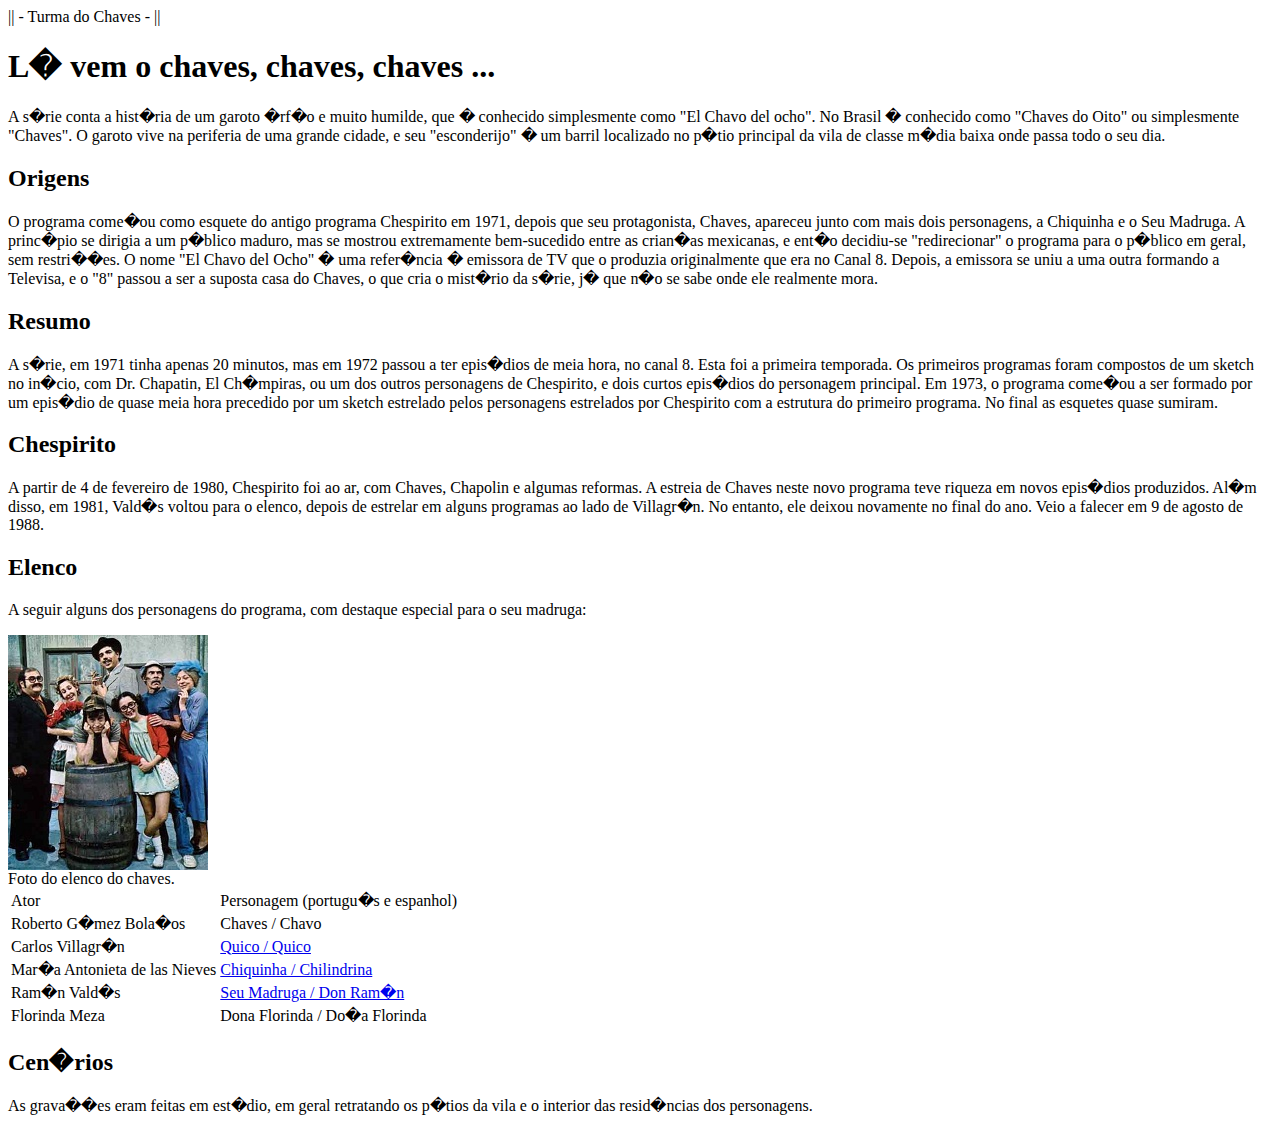
==== index.html @ 46162a16 "Chaves" ====
<html>
    <head>
        <title>Turma do Chaves</title>
        <link rel="stylesheet" type = "text/cass" href= "index.css"/>
        
    </head>
    <body>
        <p class="p2">|| - Turma do Chaves - ||</p>
        <h1>L� vem o chaves, chaves, chaves ...</h1>
        <p>A s�rie conta a hist�ria de um garoto �rf�o e muito humilde, que � conhecido simplesmente como "El Chavo del ocho". No Brasil � conhecido como "Chaves do Oito" ou simplesmente "Chaves". O garoto vive na periferia de uma grande cidade, e seu "esconderijo" � um barril localizado no p�tio principal da vila de 
            classe m�dia baixa onde passa todo o seu dia.
        </p>
        <h2>Origens</h2>
        <p>O programa come�ou como esquete do antigo programa Chespirito em 1971, depois que seu protagonista, Chaves, apareceu junto com mais dois personagens, a <span class="s2">Chiquinha</span> e o <span class="s1">Seu Madruga.</span> A princ�pio se dirigia a um p�blico maduro, mas se mostrou extremamente bem-sucedido entre as crian�as mexicanas, e ent�o decidiu-se "redirecionar" o programa para o p�blico em geral, sem restri��es. O nome "El Chavo del Ocho" � uma refer�ncia � emissora de TV que o produzia originalmente que era no Canal 8. Depois, a emissora se uniu a uma outra formando a Televisa, e o "8" passou a ser a suposta casa do Chaves,
            o que cria o mist�rio da s�rie, j� que n�o se sabe onde ele realmente mora.
        </p>
        <h2>Resumo</h2>
        <p>A s�rie, em 1971 tinha apenas 20 minutos, mas em 1972 passou a ter epis�dios de meia hora, no canal 8. Esta foi a primeira temporada. Os primeiros programas foram compostos de um sketch no in�cio, com Dr. Chapatin, El Ch�mpiras, ou um dos outros personagens de Chespirito, e dois curtos epis�dios do personagem principal.
            Em 1973, o programa come�ou a ser formado por um epis�dio de quase meia hora precedido por um sketch estrelado pelos personagens estrelados por Chespirito com a estrutura do primeiro programa. No final as esquetes quase sumiram.
        </p>
        <h2>Chespirito</h2>
        <p>A partir de 4 de fevereiro de 1980, Chespirito foi ao ar, com Chaves, Chapolin e algumas reformas. A estreia de Chaves neste novo programa teve riqueza em novos epis�dios produzidos. Al�m disso, em 1981, Vald�s voltou para o elenco, depois de estrelar em alguns programas ao lado de Villagr�n. No entanto, ele deixou novamente no final do ano. Veio a falecer em 9 de agosto de 1988.

        </p>
        <h2 class = "he">Elenco</h2>
        <p>A seguir alguns dos personagens do programa, com destaque especial para
            o <span class="s1">seu madruga:</p></span>
            <div>
            <img src="elenco.jpg" id = "img"/><br/>
            Foto do elenco do chaves.
            </div>
            <table>
                <tr>
                    <td>Ator</td>
                    <td>Personagem (portugu�s e espanhol)</td>
                </tr>
                <tr>
                    <td>Roberto G�mez Bola�os</td>
                    <td>Chaves / Chavo</td>
                </tr>
                <tr>
                    <span class="s3"><td>Carlos Villagr�n</span></td>
                    <td><a href="quico.html">Quico / Quico</a></td>
                </tr>
                <tr>
                    <span class="s2"><td>Mar�a Antonieta de las Nieves</span></td>
                    <td><a href="chiquinha.html">Chiquinha / Chilindrina</a></td>
                </tr>
                <tr>
                    <span class="s1"><td>Ram�n Vald�s</span></td>
                    <td><a href="madruga.html">Seu Madruga / Don Ram�n</a></td>
                </tr>
                <tr>
                    <td>Florinda Meza</td>
                    <td>Dona Florinda / Do�a Florinda</td>
                </tr>
            </table>
        
        <h2>Cen�rios</h2>

        <p>As grava��es eram feitas em est�dio, em geral retratando os p�tios da vila e o interior das resid�ncias dos personagens.
        </p>

    </body>
</html>
---- index.css ----
body {
	background-color: #00FF00;
	color:#FFFFFF;
	font-size: 50px;
	font-family: tahoma;
	
	}
h1 {
	font-size: 50px;
	font-weight: bold;
	background-color: #00FF00;
	color:#FFFFFF;
	font-family: tahoma;
}
h2{
	background-color: #00FF00;
	color:#FFFFFF;
	font-family: tahoma;
	font-size: 35px;
	font-style: italic;
}
p
{
	text-align: justify;
	font-size: 20px;
}
.p2 {
	font-style: italic;
	text-align: right;
	text-decoration: underline;
	font-size: 15px;
}
.s1 {
	color:#191970;
}
.s2{
	color : #228B22;
}
.s3 {
	color:#FF4040;
}
.he {
	text-align: center;
}
#img {
	position: center; 
	
	}
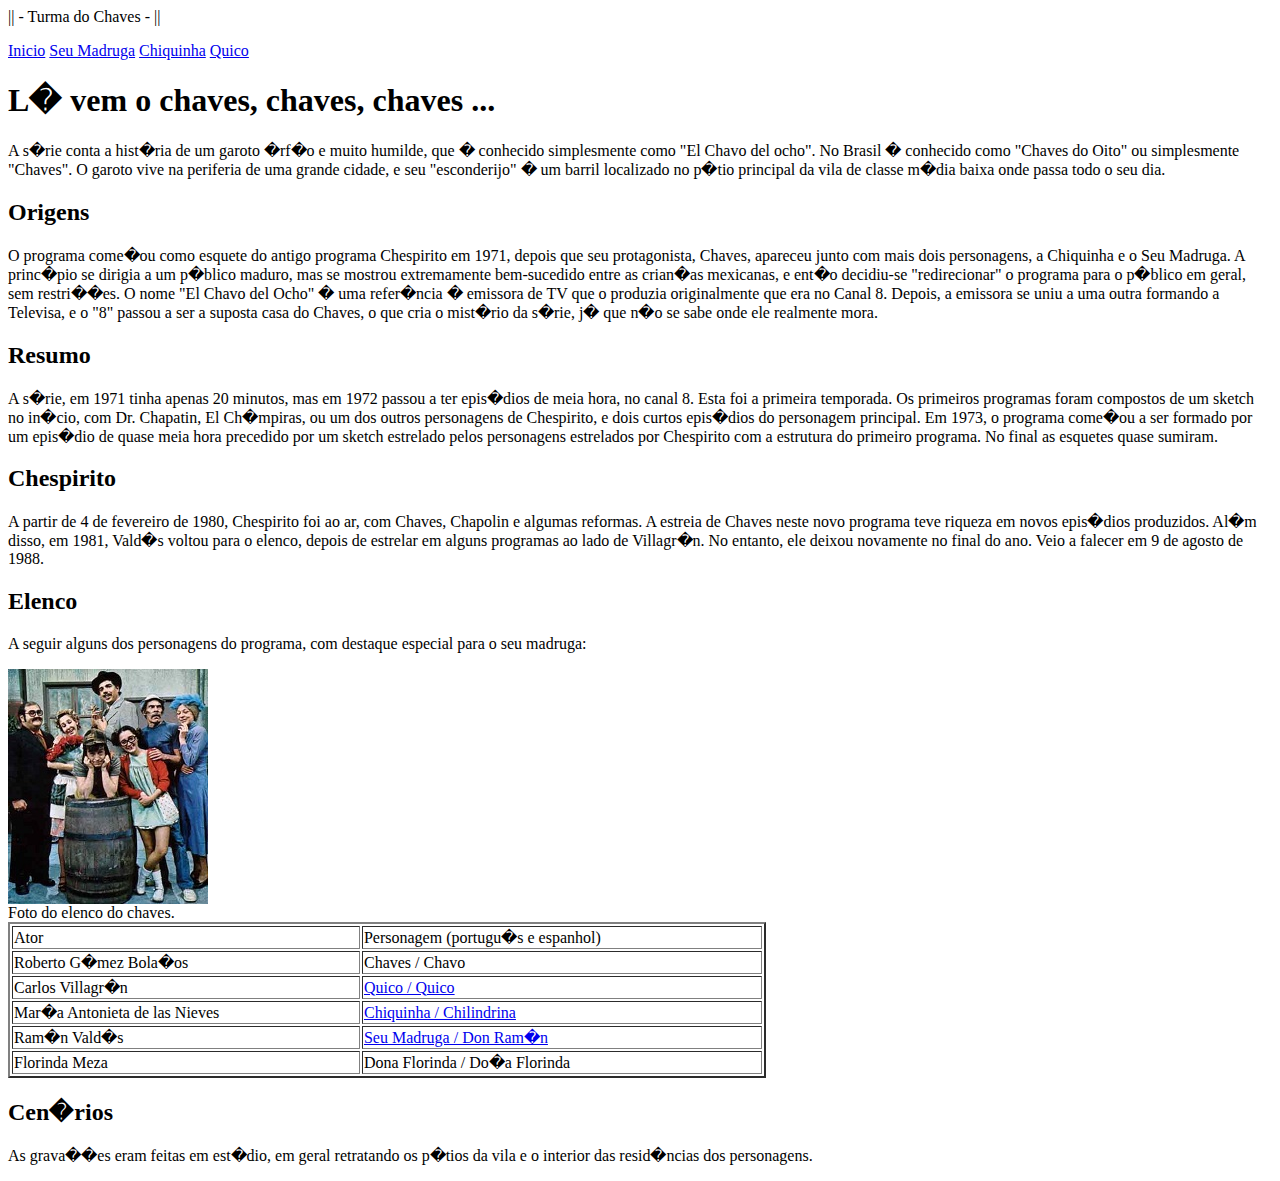
==== commit 97454c6d: "ajustes" ====
--- a/index.html
+++ b/index.html
@@ -7,6 +7,10 @@
     </head>
     <body>
         <p class="p2">|| - Turma do Chaves - ||</p>
+        <a href="index.html">Inicio</a>
+        <a href="madruga.html">Seu Madruga</a>
+       <a href="chiquinha.html">Chiquinha</a>
+       <a href="quico.html">Quico</a></h4>
         <h1>L� vem o chaves, chaves, chaves ...</h1>
         <p>A s�rie conta a hist�ria de um garoto �rf�o e muito humilde, que � conhecido simplesmente como "El Chavo del ocho". No Brasil � conhecido como "Chaves do Oito" ou simplesmente "Chaves". O garoto vive na periferia de uma grande cidade, e seu "esconderijo" � um barril localizado no p�tio principal da vila de 
             classe m�dia baixa onde passa todo o seu dia.
@@ -30,7 +34,7 @@
             <img src="elenco.jpg" id = "img"/><br/>
             Foto do elenco do chaves.
             </div>
-            <table>
+            <table border="2" width="60%">
                 <tr>
                     <td>Ator</td>
                     <td>Personagem (portugu�s e espanhol)</td>
@@ -44,7 +48,7 @@
                     <td><a href="quico.html">Quico / Quico</a></td>
                 </tr>
                 <tr>
-                    <span class="s2"><td>Mar�a Antonieta de las Nieves</span></td>
+                  <span class="s2"><td>Mar�a Antonieta de las Nieves</span></td>
                     <td><a href="chiquinha.html">Chiquinha / Chilindrina</a></td>
                 </tr>
                 <tr>
--- a/index.css
+++ b/index.css
@@ -1,12 +1,12 @@
 body {
 	background-color: #00FF00;
 	color:#FFFFFF;
-	font-size: 50px;
+	font-size: 45px;
 	font-family: tahoma;
 	
 	}
 h1 {
-	font-size: 50px;
+	font-size: 40px;
 	font-weight: bold;
 	background-color: #00FF00;
 	color:#FFFFFF;
@@ -41,8 +41,10 @@
 }
 .he {
 	text-align: center;
+	background-position: center
 }
-#img {
-	position: center; 
-	
-	}+
+a{
+	text-align: right;
+	font-size: 15px;
+}